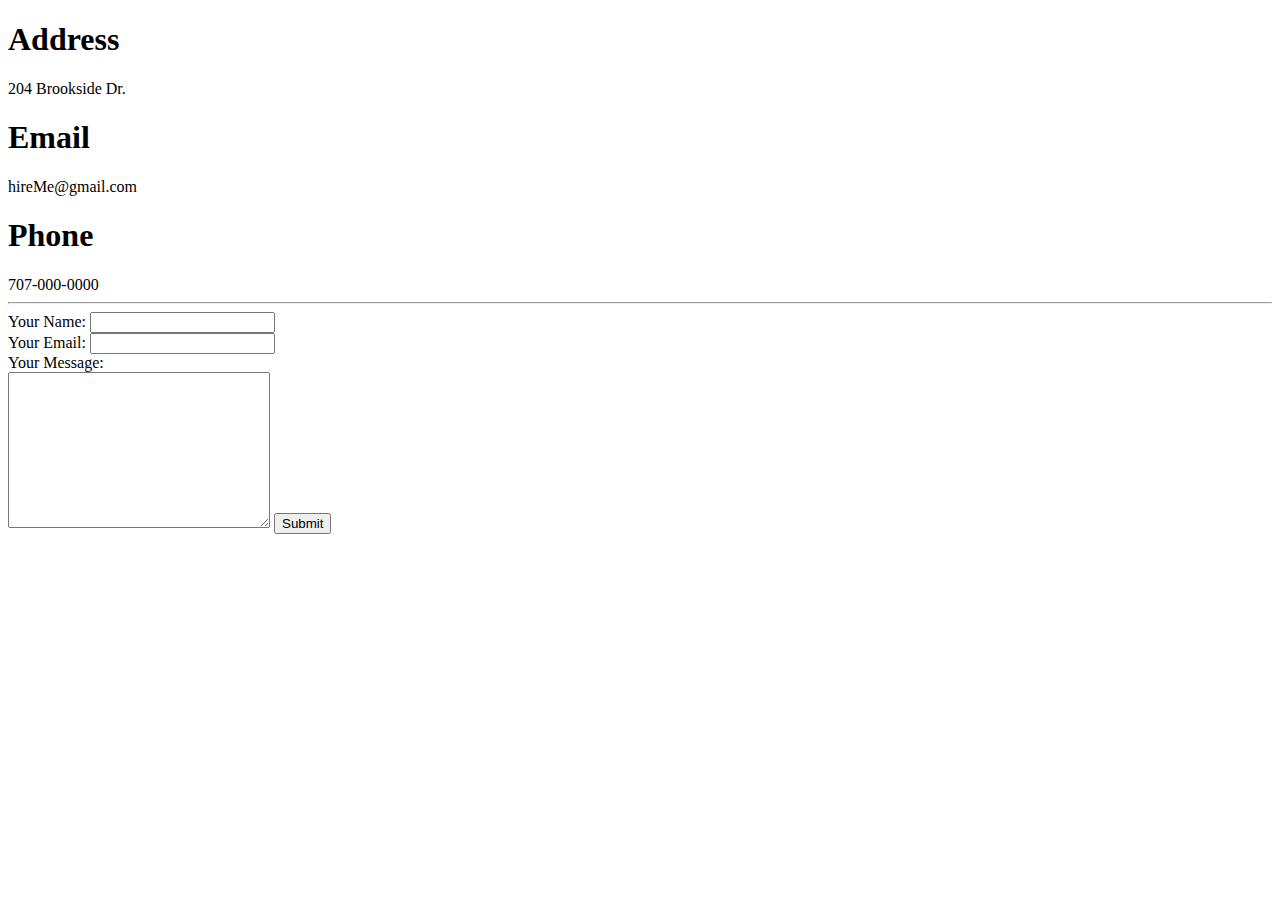
==== contact.html @ da67b7ff "Add initial cv website files" ====
<!DOCTYPE html>
<html lang="en" dir="ltr">
  <head>
    <meta charset="utf-8">
    <title>Contact Me</title>
  </head>
  <body>
    <h1>Address</h1>
    204 Brookside Dr.
    <h1>Email</h1>
    hireMe@gmail.com
    <h1>Phone</h1>
    707-000-0000
    <hr>
    <form action=mailto:yolohansolo@gmail.com method="post" enctype="text/plain">
      <label>Your Name:</label>
      <input type="text" name="yourName" value=""><br>
      <label>Your Email:</label>
      <input type="text" name="yourEmail" value=""><br>
      <label>Your Message:</label><br>
      <textarea name="yourMessage" rows="10" cols="30"></textarea>

      <input type="submit" name="">
    </form>
  </body>
</html>
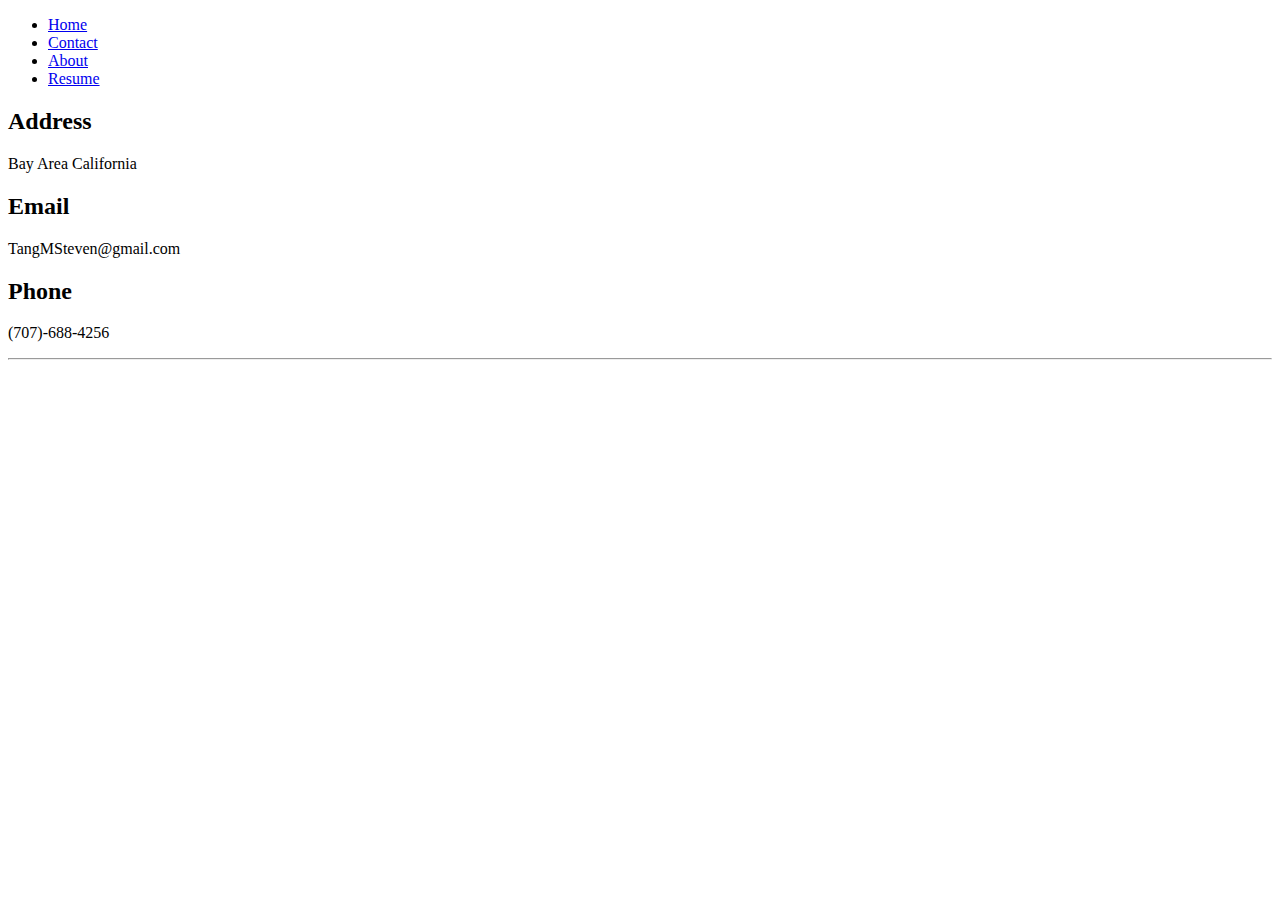
==== commit bf723708: "Updated to meet requirements of Rithm prework" ====
--- a/contact.html
+++ b/contact.html
@@ -3,24 +3,38 @@
   <head>
     <meta charset="utf-8">
     <title>Contact Me</title>
+    <link rel="stylesheet" href="css/styles.css">
   </head>
   <body>
-    <h1>Address</h1>
-    204 Brookside Dr.
-    <h1>Email</h1>
-    hireMe@gmail.com
-    <h1>Phone</h1>
-    707-000-0000
+    <ul>
+      <li><a href="index.html">Home</a></li>
+      <li><a class="active" href="contact.html">Contact</a></li>
+      <li><a href="hobbies.html">About</a></li>
+      <li><a href="/Users/steventang/Desktop/Web Dev Udemy/HTML Personal Site/resume/2021_Steve_Resume_rev7.pdf" download="SteveResume.pdf">Resume</a></li>
+    </ul>
+    <h2>Address</h2>
+    <p>
+      Bay Area California
+    </p>
+    <h2>Email</h2>
+    <p>
+      TangMSteven@gmail.com
+    </p>
+    <h2>Phone</h2>
+    <p>
+      (707)-688-4256
+    </p>
     <hr>
+    <!--
     <form action=mailto:yolohansolo@gmail.com method="post" enctype="text/plain">
       <label>Your Name:</label>
       <input type="text" name="yourName" value=""><br>
       <label>Your Email:</label>
       <input type="text" name="yourEmail" value=""><br>
       <label>Your Message:</label><br>
-      <textarea name="yourMessage" rows="10" cols="30"></textarea>
-
+      <textarea name="yourMessage" rows="2" cols="20"></textarea>
       <input type="submit" name="">
     </form>
+    -->
   </body>
 </html>
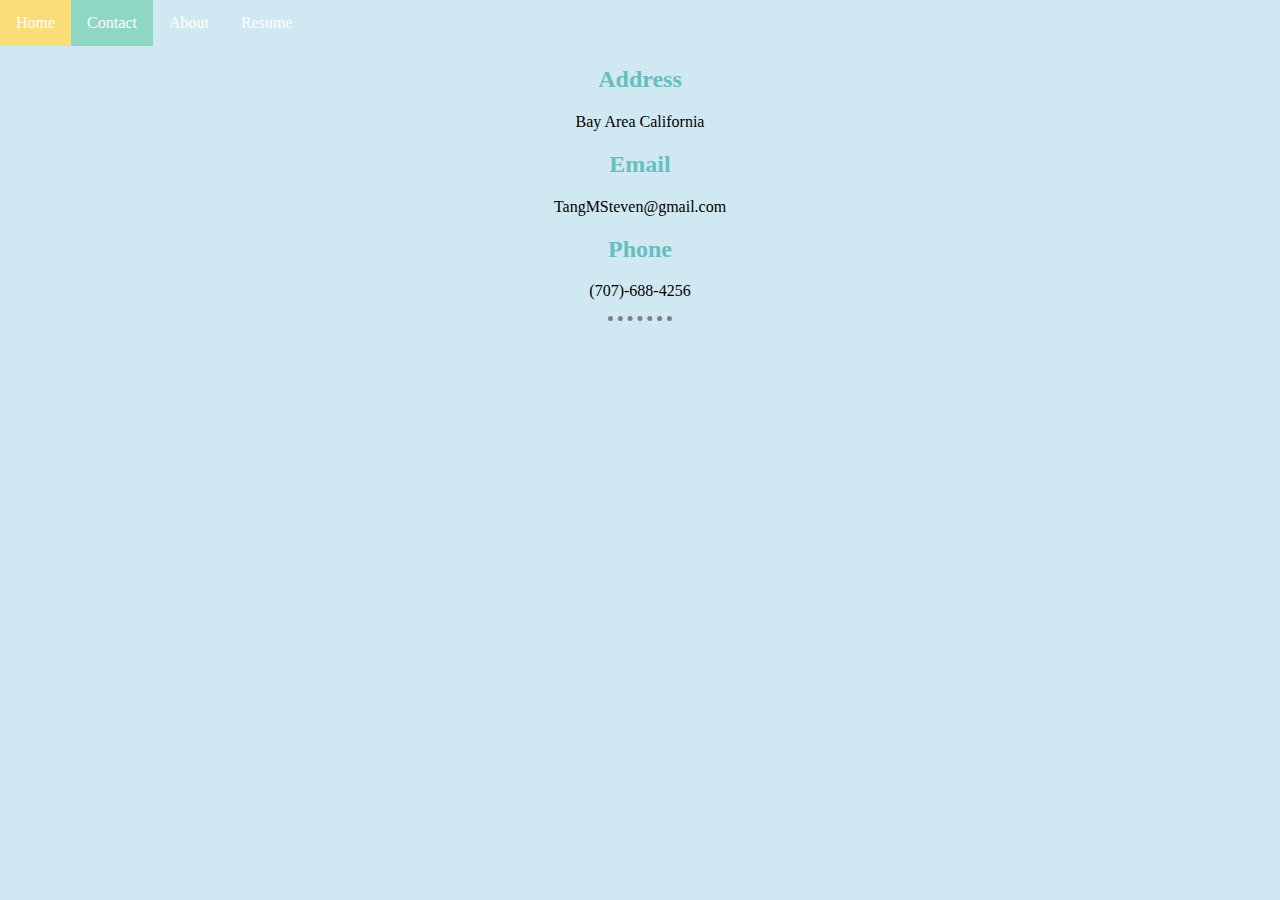
==== commit 38399f1a: "corrected resume path for download" ====
--- a/contact.html
+++ b/contact.html
@@ -10,7 +10,7 @@
       <li><a href="index.html">Home</a></li>
       <li><a class="active" href="contact.html">Contact</a></li>
       <li><a href="hobbies.html">About</a></li>
-      <li><a href="/Users/steventang/Desktop/Web Dev Udemy/HTML Personal Site/resume/2021_Steve_Resume_rev7.pdf" download="SteveResume.pdf">Resume</a></li>
+      <li><a href="resume/2021_Steve_Resume_rev7.pdf" download="SteveResume.pdf">Resume</a></li>
     </ul>
     <h2>Address</h2>
     <p>
--- a/css/styles.css
+++ b/css/styles.css
@@ -0,0 +1,75 @@
+body{
+  background-color: #d0e8f2;
+  margin: 0;
+
+}
+.top-container{
+  text-align: center;
+
+}
+.mid-container{
+  text-align: center;
+}
+p{
+  text-align: center;
+}
+form{
+  text-align: center;
+  flex-wrap:unwrap;
+}
+hr{
+
+  border-style: none;
+  border-top-style: dotted;
+  border-color: grey;
+  border-width: 5px;
+  width: 5%;
+}
+
+h1{
+  color: #66bfbf;
+  font-family: 'Sacramento', cursive;
+  font-size: 80px;
+  margin-bottom: 0;
+
+}
+h2{
+  text-align: center;
+  color: #66bfbf;
+  font-family: 'Sacramento', cursive;
+}
+h3{
+  color: #66bfbf;
+  margin-top:0;
+}
+img{
+  border-radius: 150px;
+}
+
+ul {
+  list-style-type: none;
+  margin: 0;
+  padding: 0;
+  overflow: hidden;
+  background-color: #d0e8f2;
+}
+
+li {
+  float: left;
+}
+
+li a {
+  display: block;
+  color: white;
+  text-align: center;
+  padding: 14px 16px;
+  text-decoration: none;
+}
+
+li a:hover:not(.active) {
+  background-color: #fadd77;
+}
+
+.active {
+  background-color: #8ed7c5;
+}
